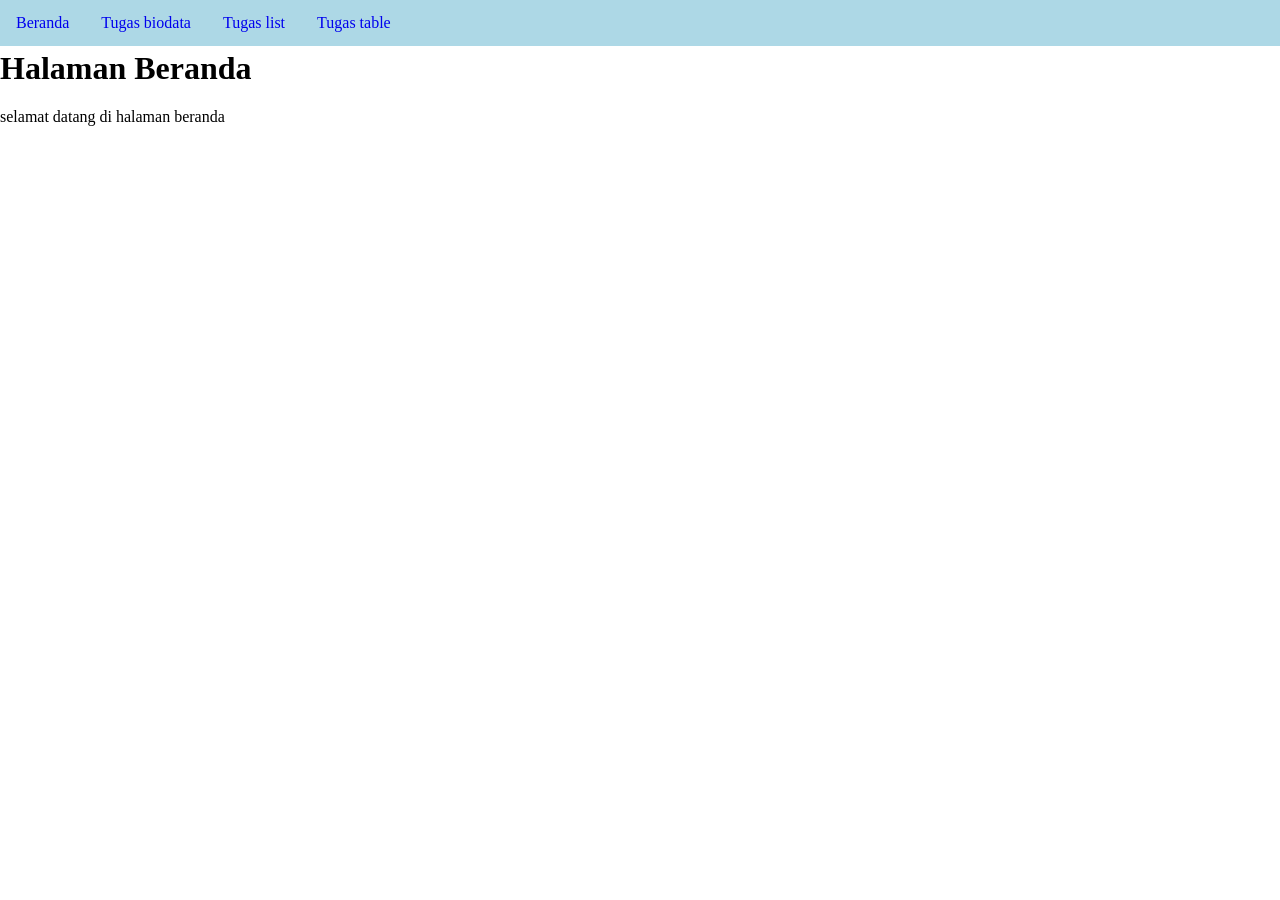
==== index.html @ 0ffb0d81 "buat file index dan style" ====
<!DOCTYPE html>
<html lang="en">
<head>
    <meta charset="UTF-8">
    <meta name="viewport" content="width=device-width, initial-scale=1.0">
    <title>Tugas Anes Beranda</title>
    <link rel="stylesheet" href="style.css">
</head>
<body>
    <ul>
        <li><a href="Beranda.html">Beranda</a></li>
        <li><a href="biodata.html">Tugas biodata</a></li>
        <li><a href="list.html">Tugas list</a></li>
        <li><a href="table.html">Tugas table</a></li>
    </ul>
    <h1>Halaman Beranda</h1>
    <p>selamat datang di halaman beranda</p>
</body>
</html>
---- style.css ----
body{
    margin: 0;
    padding: 0;
}

ul {
    list-style-type: none;
    margin: 0;
    padding: 0;
    overflow: hidden;
    background: lightblue;
    position: fixed;
    top: 0;
    width: 100%;
}

li {
    float: left;
}

li a {
    display: block;
    color: yellow
    text-align: center;
    padding: 14px 16px;
    text-decoration: none;
}

li a:hover{
    background: blue;
    color: black;
}

h1{
    margin-top: 50px;
}
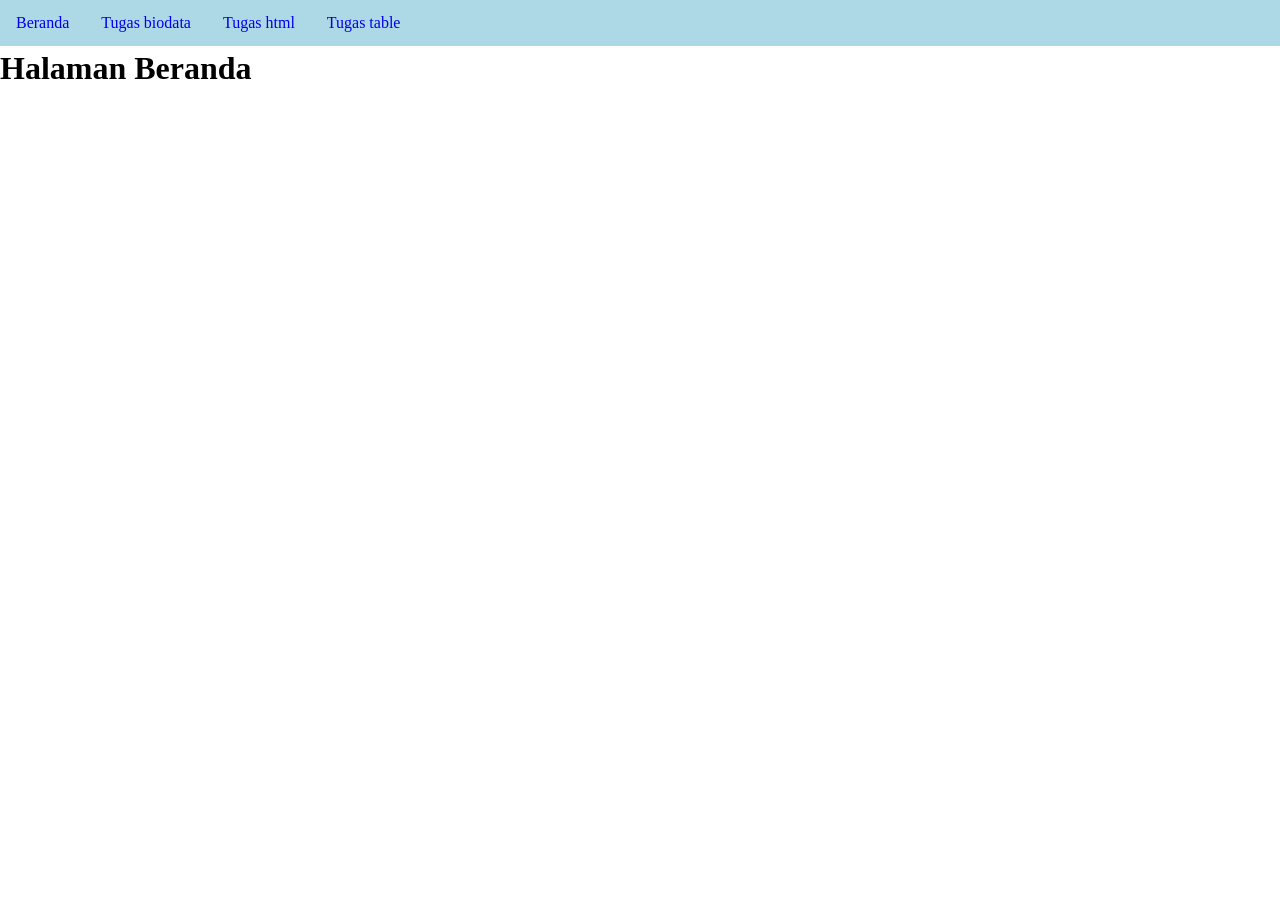
==== commit 28c8fad1: "buat biodata html dan css" ====
--- a/index.html
+++ b/index.html
@@ -3,17 +3,16 @@
 <head>
     <meta charset="UTF-8">
     <meta name="viewport" content="width=device-width, initial-scale=1.0">
-    <title>Tugas Anes Beranda</title>
+    <title>Tugas Valdrich | Beranda</title>
     <link rel="stylesheet" href="style.css">
 </head>
 <body>
     <ul>
-        <li><a href="Beranda.html">Beranda</a></li>
+        <li><a href="index.html" class="active">Beranda</a></li>
         <li><a href="biodata.html">Tugas biodata</a></li>
-        <li><a href="list.html">Tugas list</a></li>
-        <li><a href="table.html">Tugas table</a></li>
+        <li><a href="list.html">Tugas html</a></li>
+        <li><a href="table.html"> Tugas table</a></li>
     </ul>
     <h1>Halaman Beranda</h1>
-    <p>selamat datang di halaman beranda</p>
 </body>
 </html>
